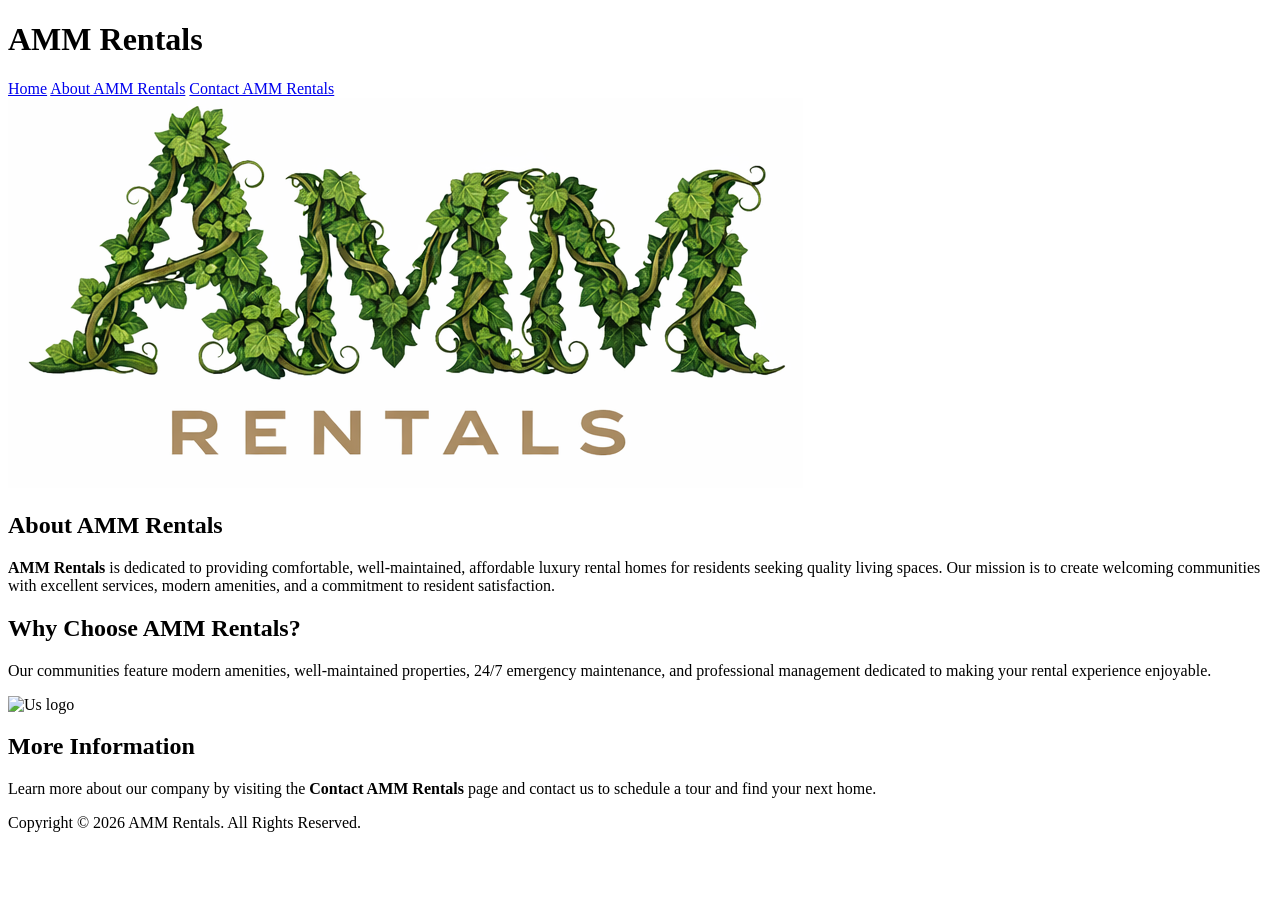
==== about.html @ a976125b "Add 'Us.png' image to about.html Added an additional image 'Us.png' to the about page." ====
<!DOCTYPE html>
<html lang="en">

<head>
    <meta charset="utf-8">
    <title>About AMM Rentals</title>
</head>

<body>
<header>
    <h1>AMM Rentals</h1>
</header>

<nav>
    <a href="index.html">Home</a>
    <a href="about.html">About AMM Rentals</a>
    <a href="contact.html">Contact AMM Rentals</a>
</nav>

<main>

    <img src="AMM_Rentals.png" alt="AMM Rentals logo">

    <h2>About AMM Rentals</h2>

    <p>
        <strong>AMM Rentals</strong> is dedicated to providing comfortable, well-maintained, 
        affordable luxury rental homes for residents seeking quality living spaces.  Our 
        mission is to create welcoming communities with excellent services, modern amenities, 
        and a commitment to resident satisfaction.  
        </p>

    <h2>Why Choose AMM Rentals?</h2>

    <p>
        Our communities feature modern amenities, well-maintained properties,
        24/7 emergency maintenance, and professional management dedicated to
        making your rental experience enjoyable.
    </p>

    <img src="Us.png" alt="Us logo">

    <h2>More Information</h2>

    <p>
        Learn more about our company by visiting the <strong>Contact AMM Rentals</strong>
        page and contact us to schedule a tour and find your next home.
        
    </p>

</main>

<footer>
    <p>Copyright &copy; 2026 AMM Rentals. All Rights Reserved.</p>
</footer>
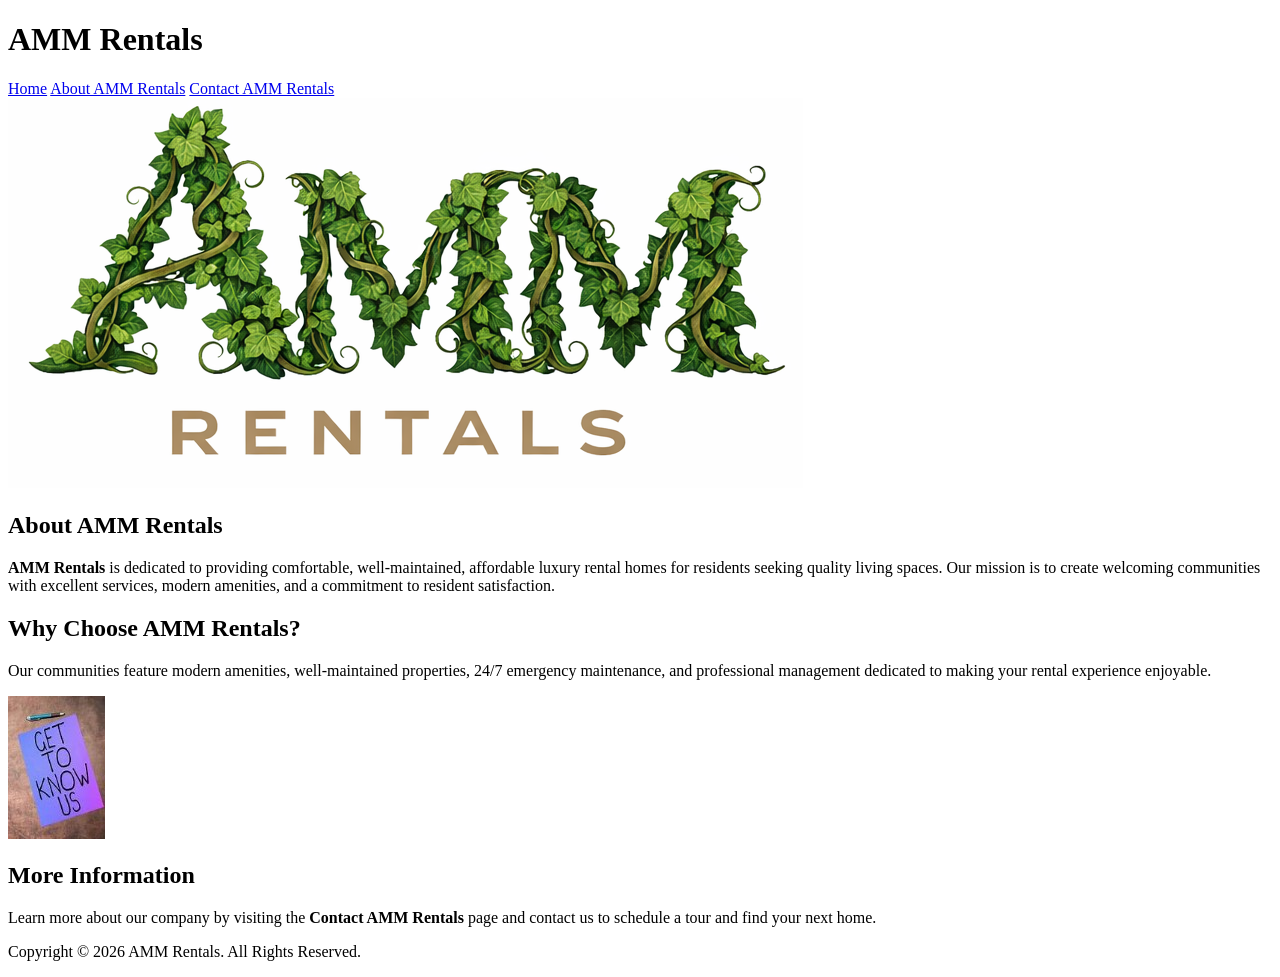
==== commit 51ba3b05: "Fix image source for Us logo in about.html Updated image source from 'Us.png' to 'Us.jpg'." ====
--- a/about.html
+++ b/about.html
@@ -38,7 +38,7 @@
         making your rental experience enjoyable.
     </p>
 
-    <img src="Us.png" alt="Us logo">
+    <img src="Us.jpg" alt="Us">
 
     <h2>More Information</h2>
 
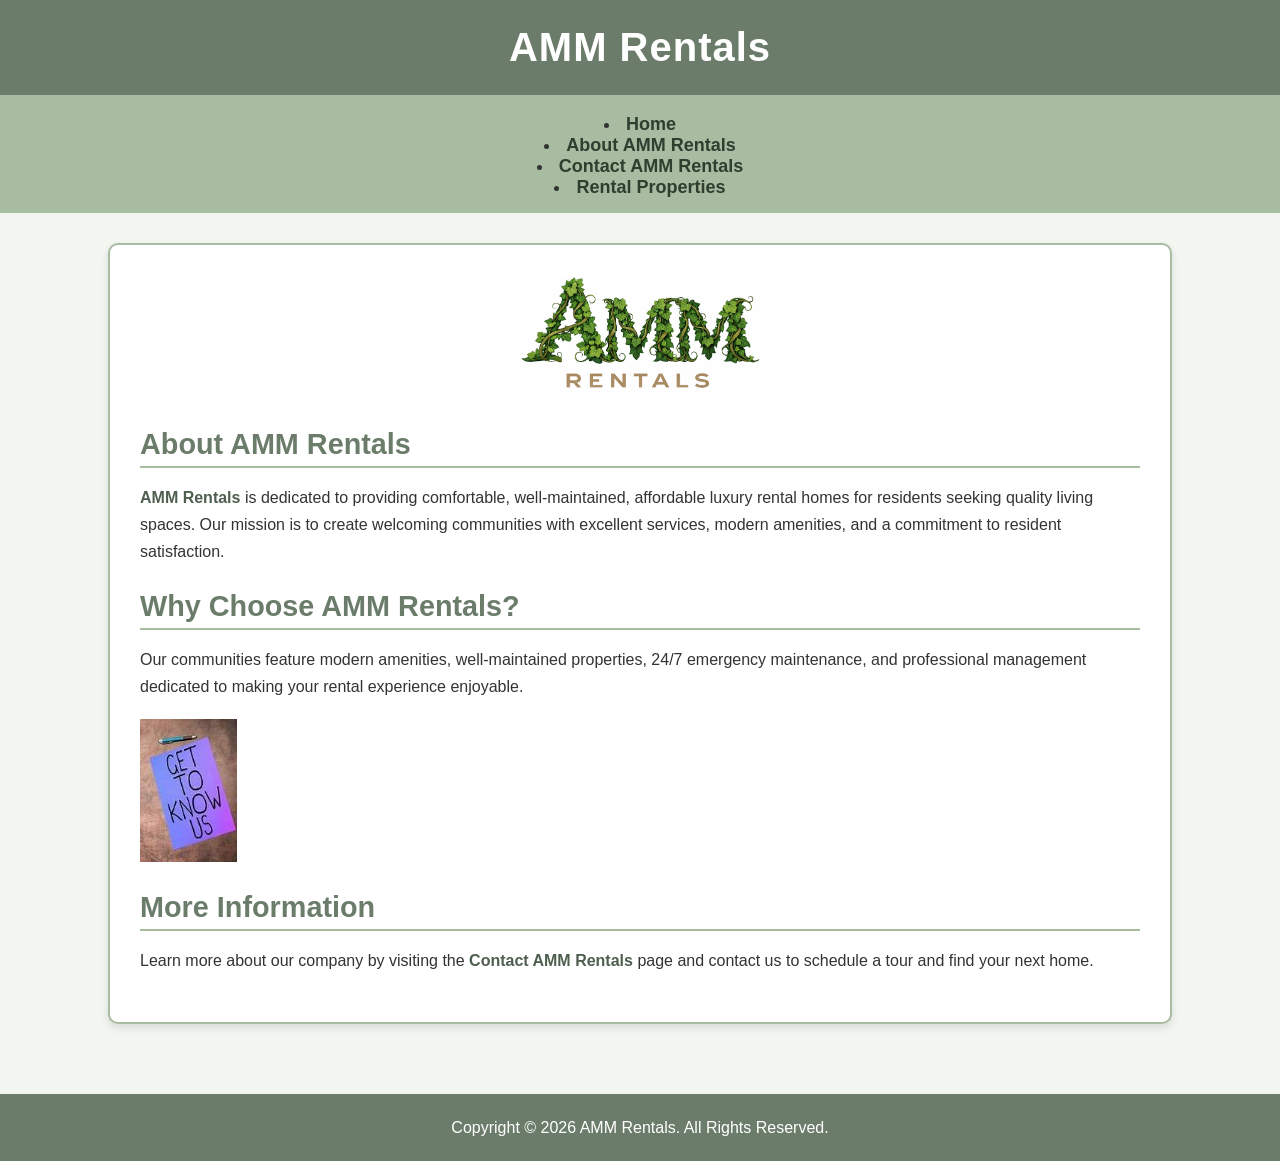
==== commit ecc886bf: "Modify about.html for improved navigation Updated navigation structure and added a link to rental pr" ====
--- a/about.html
+++ b/about.html
@@ -4,22 +4,29 @@
 <head>
     <meta charset="utf-8">
     <title>About AMM Rentals</title>
+
+    <!--Link to external stylesheet-->
+    <link rel="stylesheet" href="style.css">
 </head>
 
 <body>
-<header>
+<!-- About Page -->
+<!-- Company Information-->
+<!-- Page Structure Includes Header, Navigation, Main Content, and Footer -->
+<header id="site-header">
     <h1>AMM Rentals</h1>
 </header>
 
-<nav>
-    <a href="index.html">Home</a>
-    <a href="about.html">About AMM Rentals</a>
-    <a href="contact.html">Contact AMM Rentals</a>
+<nav class="navigation">
+     <li><a href="index.html">Home</a></li>
+     <li><a href="about.html">About AMM Rentals</a></li>
+     <li><a href="contact.html">Contact AMM Rentals</a></li>
+    <li><a href="rentals.html">Rental Properties</a></li>
 </nav>
 
 <main>
-
-    <img src="AMM_Rentals.png" alt="AMM Rentals logo">
+    <!--Company Logo-->
+    <img src="AMM_Rentals.png" alt="AMM Rentals logo" class="logo">
 
     <h2>About AMM Rentals</h2>
 
@@ -37,7 +44,7 @@
         24/7 emergency maintenance, and professional management dedicated to
         making your rental experience enjoyable.
     </p>
-
+    <!--Company Image-->
     <img src="Us.jpg" alt="Us">
 
     <h2>More Information</h2>
@@ -50,6 +57,11 @@
 
 </main>
 
-<footer>
+<footer id="site-footer">
     <p>Copyright &copy; 2026 AMM Rentals. All Rights Reserved.</p>
 </footer>
+
+</body>
+</html>
+
+</html>
--- a/style.css
+++ b/style.css
@@ -0,0 +1,240 @@
+/* ==========================================
+   AMM Rentals Style Sheet
+   Author: Angela Gonzales
+   ========================================== */
+
+/* General Page Styling */
+body {
+    font-family: "Segoe UI", Tahoma, Geneva, Verdana, sans-serif;
+    background-color: #F2F5F0;
+    color: #333333;
+    margin: 0;
+    padding: 0;
+
+    /*Create the overall page grid using named areas */
+    display: grid;
+    grid-template-areas: 
+        "header"
+        "navigation"
+        "main"
+        "footer";
+}
+
+/* Header */
+#site-header {
+    grid-area: header;
+    background-color: #6B7D6A;
+    color: white;
+    text-align: center;
+    padding: 25px;
+    border-bottom: 4px solid #A8BCA1;
+}
+
+#site-header h1 {
+    margin: 0;
+    font-size: 2.5em;
+    font-weight: 700;
+    letter-spacing: 1px;
+}
+
+/* Navigation */
+.navigation {
+    grid-area: navigation;
+    background-color: #A8BCA1;
+    text-align: center;
+    padding: 15px;
+}
+
+.navigation ul {
+    list-style: none;
+    display: flex;
+    justify-content: center;    
+    gap: 40px;
+    margin: 0;
+    padding: 0;
+}
+
+.navigation li {
+    margin: 0;
+}
+
+.navigation a {
+    color: #2F3E2F;
+    text-decoration: none;
+    font-size: 18px;
+    font-weight: 600;
+    transition: color 0.3s ease;
+}
+
+/* Changes the link appearance when the user hovers over it */
+.navigation a:hover {
+    background-color: #a8c3a0;
+    color: #1f3b2d;
+}
+
+/* Main Content Area */
+main {
+    grid-area: main;
+    width: 80%;
+    max-width: 1000px;
+    margin: 30px auto;
+    background-color: #FFFFFF;
+    padding: 30px;
+    border: 2px solid #A8BCA1;
+    border-radius: 10px;
+    box-shadow: 0 4px 8px rgba(0, 0, 0, 0.10);
+}
+
+/* Company Logo */
+.logo {
+    display: block;
+    width: 250px;
+    max-width: 100%;
+    height: auto;
+    margin: 0 auto 30px;
+}
+
+/* Headings */
+h2 {
+    color: #6B7D6A;
+    font-size: 1.8em;
+    margin-top: 25px;
+    margin-bottom: 15px;
+    border-bottom: 2px solid #A8BCA1;
+    padding-bottom: 5px;
+}
+
+h3 {
+color: #4F5F4F;
+font-size: 1.3em;
+margin-top: 15px;
+}
+
+/* Paragraphs */
+p {
+    font-size: 16px;
+    line-height: 1.7;
+    margin-bottom: 18px;
+}
+
+/* Bold Text */
+strong {
+    color: #4F5F4F;
+}
+
+/* Italic Text */
+em {
+    color: #6B7D6A;
+    font-style: italic;
+}
+
+/*Featured Properties Section*/
+.featured-section {
+    margin-top: 30px;
+}
+
+/*Flexbox Container for Property Cards*/
+.card-container {
+    display: flex;
+    flex-wrap: wrap;
+    justify-content: center;
+    gap: 20px;
+}
+
+/*Individual Property Card*/
+.card {
+    flex: 1 1 280px;
+    max-width: 300px;
+    background-color: #80ca96;
+    border: 1px solid #436935;
+    border-radius: 10px;
+    padding: 15px;
+    box-sizing: border-box;
+    box-shadow: 0 3px 6px rgba(0, 0, 0, 0.10);
+}
+
+/* Property Card Image */
+.card img {
+    width: 100%;
+    height: 180px;
+    object-fit: cover;
+    border-radius: 6px;
+}
+
+/*Property Card Paragraphs*/
+.card p {
+    font-size: 15px;
+    line-height: 1.6;
+    color: #223622;
+}
+
+/* Assessment 6 Rental Property List */ 
+/* Styles the unordered list created by JavaScript */ 
+#list {
+     margin-top: 25px; 
+} 
+
+#list ul { 
+    background-color: #E4EADF; 
+    border: 2px solid #6B7D6A; 
+    border-radius: 10px; 
+    padding: 20px 20px 20px 45px; 
+    margin: 0; 
+} 
+
+#list li { 
+    color: #2F3E2F; 
+    font-size: 18px; 
+    line-height: 1.8; 
+    margin-bottom: 10px; 
+    padding: 8px; 
+} 
+#list li:last-child { 
+    margin-bottom: 0; 
+}
+
+/* Footer */
+#site-footer {
+    grid-area: footer;
+    background-color: #6B7D6A;
+    color: white;
+    text-align: center;
+    padding: 20px;
+    margin-top: 40px;
+    font-size: 14px;
+}
+
+#site-footer p {
+    margin: 0;
+}
+
+/* Responsive Design */
+@media (max-width: 768px) {
+
+    main {
+        width: 95%;
+        padding: 20px;
+        box-sizing: border-box;
+    }
+
+/* Stack Navigation Links Vertically */
+    .navigation ul {
+        flex-direction: column;
+        align-items: center;
+        gap: 15px;
+    }
+
+/* Make Cards Take up More Space*/
+    .card {
+        flex: 1 1 100%;
+        max-width: 100%;
+    }
+
+    #site-header h1 {
+        font-size: 2em;
+    }
+
+    h2 {
+        font-size: 1.5em;
+    }
+}
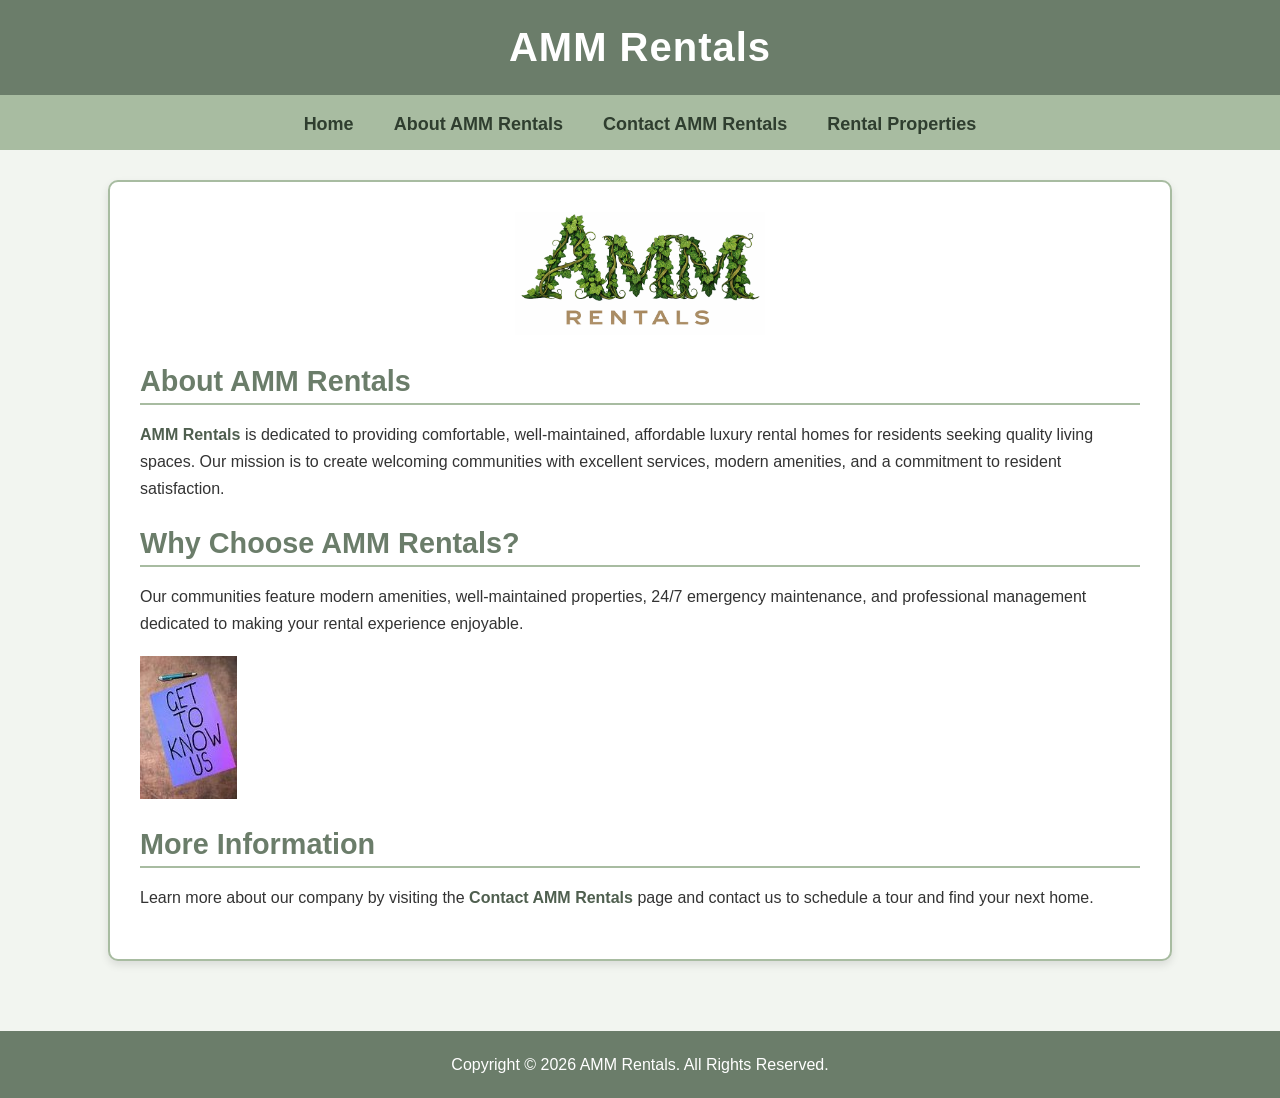
==== commit 02c32b65: "Refactor navigation menu to use unordered list Updated the navigation menu to include an unordered l" ====
--- a/about.html
+++ b/about.html
@@ -16,12 +16,14 @@
 <header id="site-header">
     <h1>AMM Rentals</h1>
 </header>
-
+<!--Navigation Menu: Links are organized as an unordered list-->
 <nav class="navigation">
+    <ul>
      <li><a href="index.html">Home</a></li>
      <li><a href="about.html">About AMM Rentals</a></li>
      <li><a href="contact.html">Contact AMM Rentals</a></li>
-    <li><a href="rentals.html">Rental Properties</a></li>
+     <li><a href="rentals.html">Rental Properties</a></li>
+    </ul>
 </nav>
 
 <main>
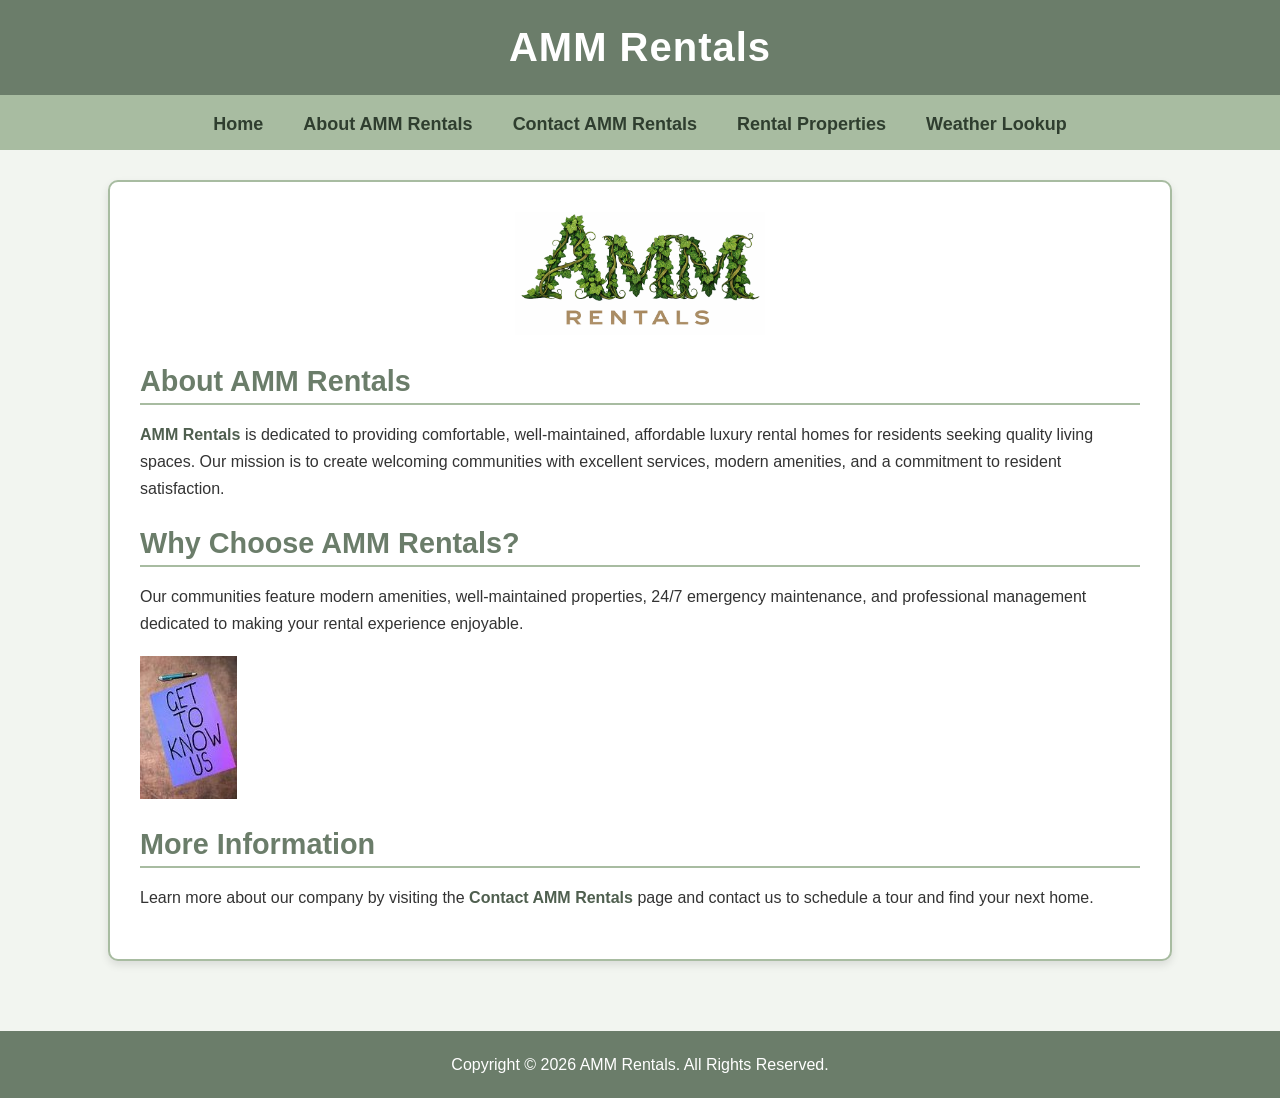
==== commit a5a31f8b: "Add Weather Lookup link to navigation menu" ====
--- a/about.html
+++ b/about.html
@@ -23,6 +23,7 @@
      <li><a href="about.html">About AMM Rentals</a></li>
      <li><a href="contact.html">Contact AMM Rentals</a></li>
      <li><a href="rentals.html">Rental Properties</a></li>
+     <li><a href="Weather.html">Weather Lookup</a></li>
     </ul>
 </nav>
 
--- a/style.css
+++ b/style.css
@@ -238,3 +238,183 @@
         font-size: 1.5em;
     }
 }
+
+/* ==========================================
+   Contact Form Styling
+   ==========================================*/
+
+/*Main contact form*/
+#webForm {
+    max-width: 800px;
+    margin: 30px auto;
+    padding: 25px;
+    background-color: #F2F5F0;
+    border: 2px solid #A8BCA1;
+    border-radius: 10px;
+    box-sizing: border-box;
+}
+
+/*Fieldsets */
+#webForm fieldset { 
+    border: 1px solid #A8BCA1; 
+    border-radius: 8px; 
+    margin-bottom: 25px; 
+    padding: 20px; 
+}
+
+/* Fieldset legends */ 
+#webForm legend { 
+    background-color: #6B7D6A; 
+    color: white; 
+    padding: 8px 15px; 
+    border-radius: 5px; 
+    font-weight: 600; 
+}
+
+/* Form labels */ 
+#webForm label { 
+    display: block; 
+    margin-top: 15px; 
+    margin-bottom: 6px; 
+    color: #2F3E2F; 
+    font-weight: 600; 
+}
+
+/* Text entry controls */ 
+#webForm input[type="text"], 
+#webForm input[type="email"], 
+#webForm input[type="tel"], 
+#webForm select, 
+#webForm textarea {
+    width: 100%; 
+    padding: 10px; 
+    border: 1px solid #A8BCA1; 
+    border-radius: 5px; 
+    box-sizing: border-box; 
+    font-family: inherit; 
+    font-size: 16px; 
+    background-color: #FFFFFF; 
+}
+
+/* Textarea */ 
+#webForm textarea { 
+    resize: vertical; 
+}
+
+/* Radio button group */ 
+#webForm .radio-group label { 
+    display: block; 
+    margin: 10px 0; 
+    font-weight: normal; 
+}
+
+/* Checkbox group */ 
+#webForm .checkbox-group label { 
+    display: block; 
+    margin: 10px 0; 
+    font-weight: normal; 
+}
+
+/* Radio buttons and checkboxes */ 
+#webForm input[type="radio"], 
+#webForm input[type="checkbox"] { 
+    width: auto; 
+    margin-right: 8px; 
+}
+
+/* Form controls when selected */ 
+#webForm input:focus, 
+#webForm select:focus, 
+#webForm textarea:focus { 
+    outline: 2px solid #6B7D6A; 
+    border-color: #6B7D6A; 
+}
+
+/* Form buttons */ 
+.form-buttons { 
+    display: flex; 
+    justify-content: center; 
+    gap: 20px; 
+    margin-top: 20px; 
+}
+
+/* Submit and reset buttons */ 
+#webForm input[type="submit"], 
+#webForm input[type="reset"] { 
+    padding: 12px 25px; 
+    border: none; 
+    border-radius: 5px; 
+    background-color: #6B7D6A; 
+    color: white; 
+    font-size: 16px; 
+    font-weight: 600; 
+    cursor: pointer; 
+}
+
+/* Button hover effect */ 
+#webForm input[type="submit"]:hover, 
+#webForm input[type="reset"]:hover { 
+    background-color: #A8BCA1; 
+    color: #1F3B2D; 
+}
+
+/* Responsive form styling */ 
+@media (max-width: 768px) { 
+    #webForm { 
+        width: 100%; 
+        padding: 15px; 
+    }
+
+    #webForm fieldset { 
+        padding: 15px; 
+    }  
+
+    .form-buttons { 
+        flex-direction: column; 
+        gap: 10px; 
+    }
+    
+#webForm input[type="submit"], 
+    #webForm input[type="reset"] { 
+        width: 100%; 
+    } 
+}
+
+/* ==========================================
+   Form Validation Messages
+   ========================================== */
+ /* Validation error message */
+.error-message {
+    color: #B22222;
+    background-color: #FDECEC;
+    border: 1px solid #B22222;
+    padding: 8px;
+    margin: 5px 0 10px 0;
+    border-radius: 4px;
+    font-size: 14px;
+}
+
+/* Successful form submission message */
+.success-message {
+    color: #245B2A;
+    background-color: #EAF6EA;
+    border: 1px solid #4F8A55;
+    padding: 12px;
+    margin: 15px 0;
+    border-radius: 4px;
+    font-weight: 600;
+}
+
+/* Highlight invalid form fields */
+#webForm input:invalid,
+#webForm select:invalid,
+#webForm textarea:invalid {
+    border: 2px solid #B22222;
+}
+
+/* Highlight valid form fields */
+#webForm input:valid,
+#webForm select:valid,
+#webForm textarea:valid {
+    border: 2px solid #4F8A55;
+}
